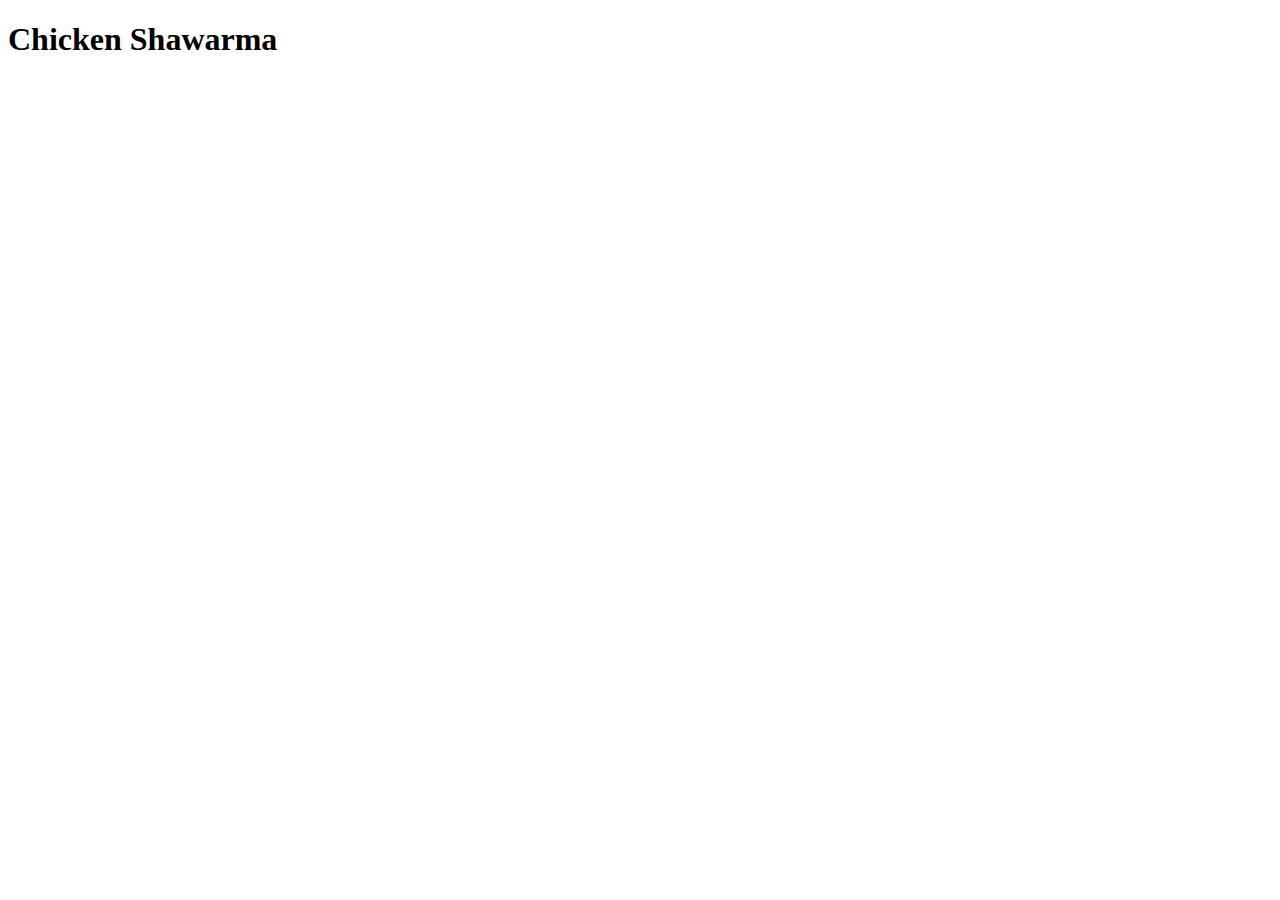
==== recipes/shawarma.html @ 90b33924 "Adding the recipe page" ====
<!DOCTYPE html>
<html lang="en">

<head>
    <meta charset="UTF-8">
    <meta name="viewport" content="width=device-width, initial-scale=1.0">
    <title>Odin Recipes|Shawarma </title>
</head>

<body>
    <h1>Chicken Shawarma</h1>
</body>

</html>
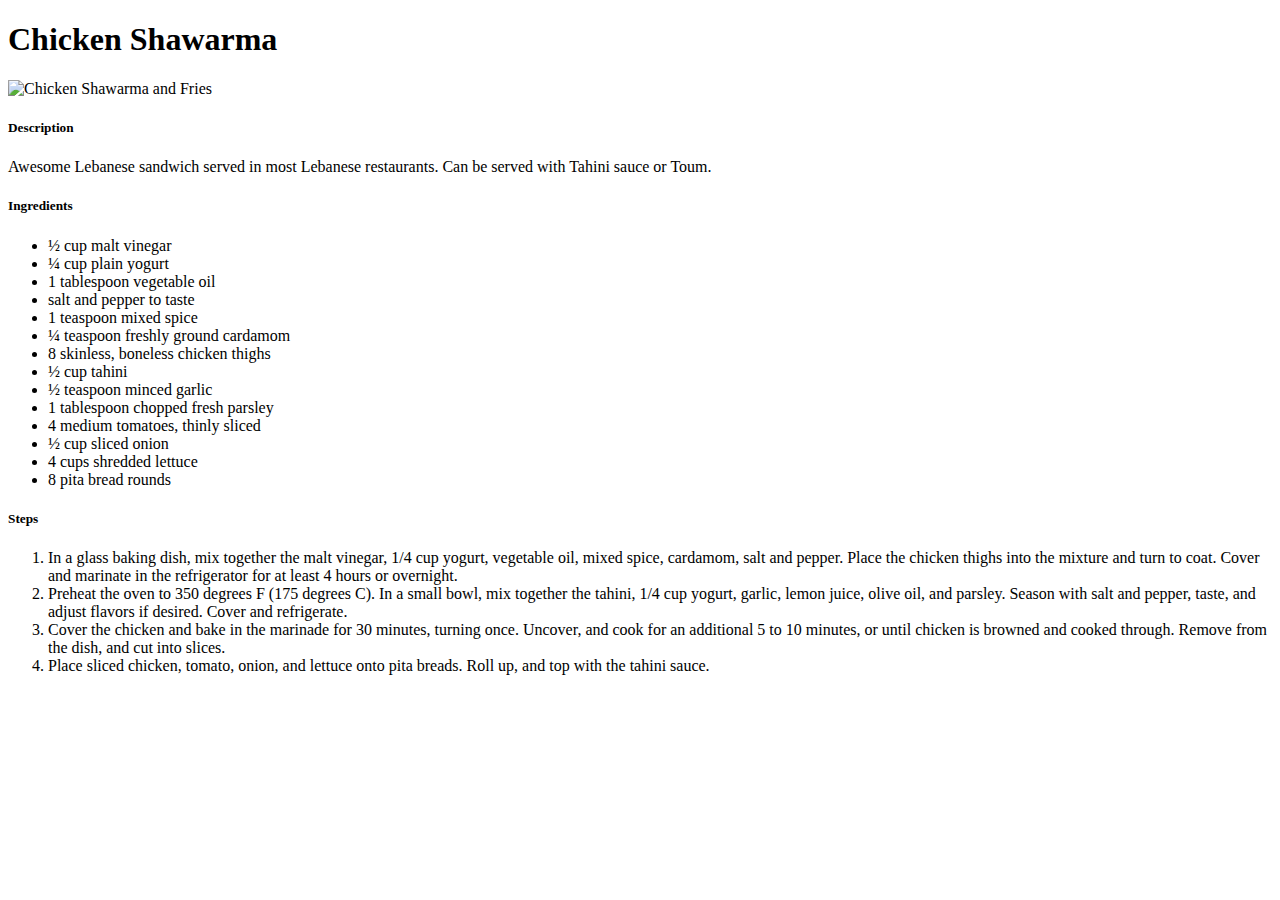
==== commit 8d9ae5ac: "Updating recipe page content" ====
--- a/recipes/shawarma.html
+++ b/recipes/shawarma.html
@@ -9,6 +9,48 @@
 
 <body>
     <h1>Chicken Shawarma</h1>
+    <img src="https://imagesvc.meredithcorp.io/v3/mm/image?url=https%3A%2F%2Fimages.media-allrecipes.com%2Fuserphotos%2F2050985.jpg&q=60&c=sc&poi=auto&orient=true&h=512"
+        alt="Chicken Shawarma and Fries" srcset="">
+    <h5>Description</h5>
+    <p>
+        Awesome Lebanese sandwich served in most Lebanese restaurants. Can be served with Tahini sauce or Toum.
+    </p>
+    <h5>Ingredients</h5>
+    <ul>
+        <li>½ cup malt vinegar</li>
+        <li>¼ cup plain yogurt</li>
+        <li>1 tablespoon vegetable oil</li>
+        <li>salt and pepper to taste</li>
+        <li>1 teaspoon mixed spice</li>
+        <li>¼ teaspoon freshly ground cardamom</li>
+        <li>8 skinless, boneless chicken thighs</li>
+        <li>½ cup tahini</li>
+        <li>½ teaspoon minced garlic</li>
+        <li>1 tablespoon chopped fresh parsley</li>
+        <li>4 medium tomatoes, thinly sliced</li>
+        <li>½ cup sliced onion</li>
+        <li>4 cups shredded lettuce</li>
+        <li>8 pita bread rounds</li>
+
+    </ul>
+    <h5>Steps</h5>
+    <ol>
+        <li>In a glass baking dish, mix together the malt vinegar, 1/4 cup yogurt, vegetable oil, mixed spice, cardamom,
+            salt and
+            pepper. Place the chicken thighs into the mixture and turn to coat. Cover and marinate in the refrigerator
+            for at least
+            4 hours or overnight.</li>
+        <li>Preheat the oven to 350 degrees F (175 degrees C). In a small bowl, mix together the tahini, 1/4 cup yogurt,
+            garlic,
+            lemon juice, olive oil, and parsley. Season with salt and pepper, taste, and adjust flavors if desired.
+            Cover and
+            refrigerate.</li>
+        <li>Cover the chicken and bake in the marinade for 30 minutes, turning once. Uncover, and cook for an additional
+            5 to 10
+            minutes, or until chicken is browned and cooked through. Remove from the dish, and cut into slices.</li>
+        <li>Place sliced chicken, tomato, onion, and lettuce onto pita breads. Roll up, and top with the tahini sauce.
+        </li>
+    </ol>
 </body>
 
 </html>